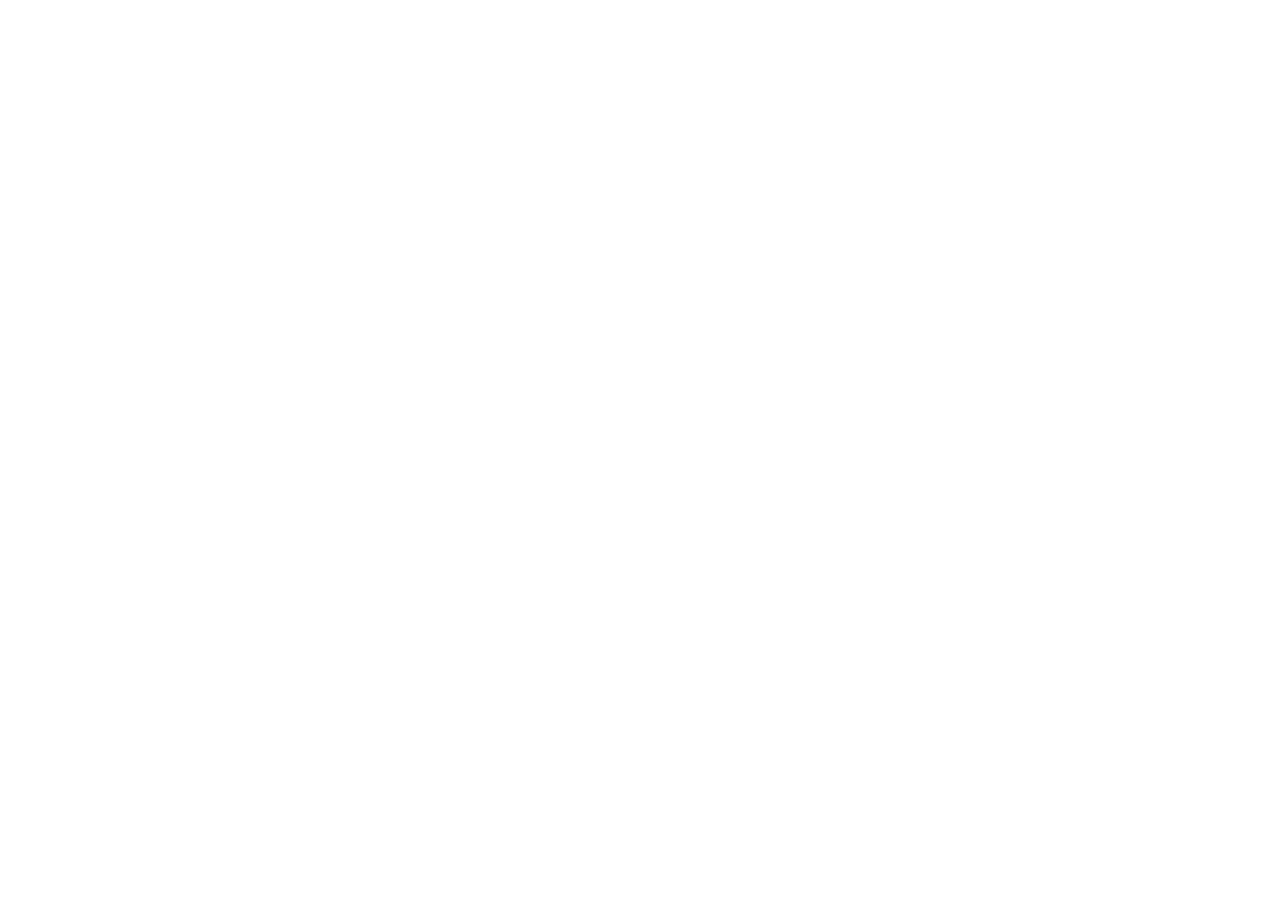
==== simon-dice.html @ 23166108 "versión prppia" ====
<!DOCTYPE html>
<html lang="en">
  <head>
    <meta charset="UTF-8" />
    <meta http-equiv="X-UA-Compatible" content="IE=edge" />
    <meta name="viewport" content="width=device-width, initial-scale=1.0" />
    <title>Document</title>
    <link
      href="https://cdn.jsdelivr.net/npm/bootstrap@5.2.3/dist/css/bootstrap.min.css"
      rel="stylesheet"
      integrity="sha384-rbsA2VBKQhggwzxH7pPCaAqO46MgnOM80zW1RWuH61DGLwZJEdK2Kadq2F9CUG65"
      crossorigin="anonymous"
    />
  </head>
  <body>

    <div class="container">
        </div>
    </div>

    <script
      src="https://cdn.jsdelivr.net/npm/bootstrap@5.2.3/dist/js/bootstrap.bundle.min.js"
      integrity="sha384-kenU1KFdBIe4zVF0s0G1M5b4hcpxyD9F7jL+jjXkk+Q2h455rYXK/7HAuoJl+0I4"
      crossorigin="anonymous"
    ></script>
  </body>
</html>
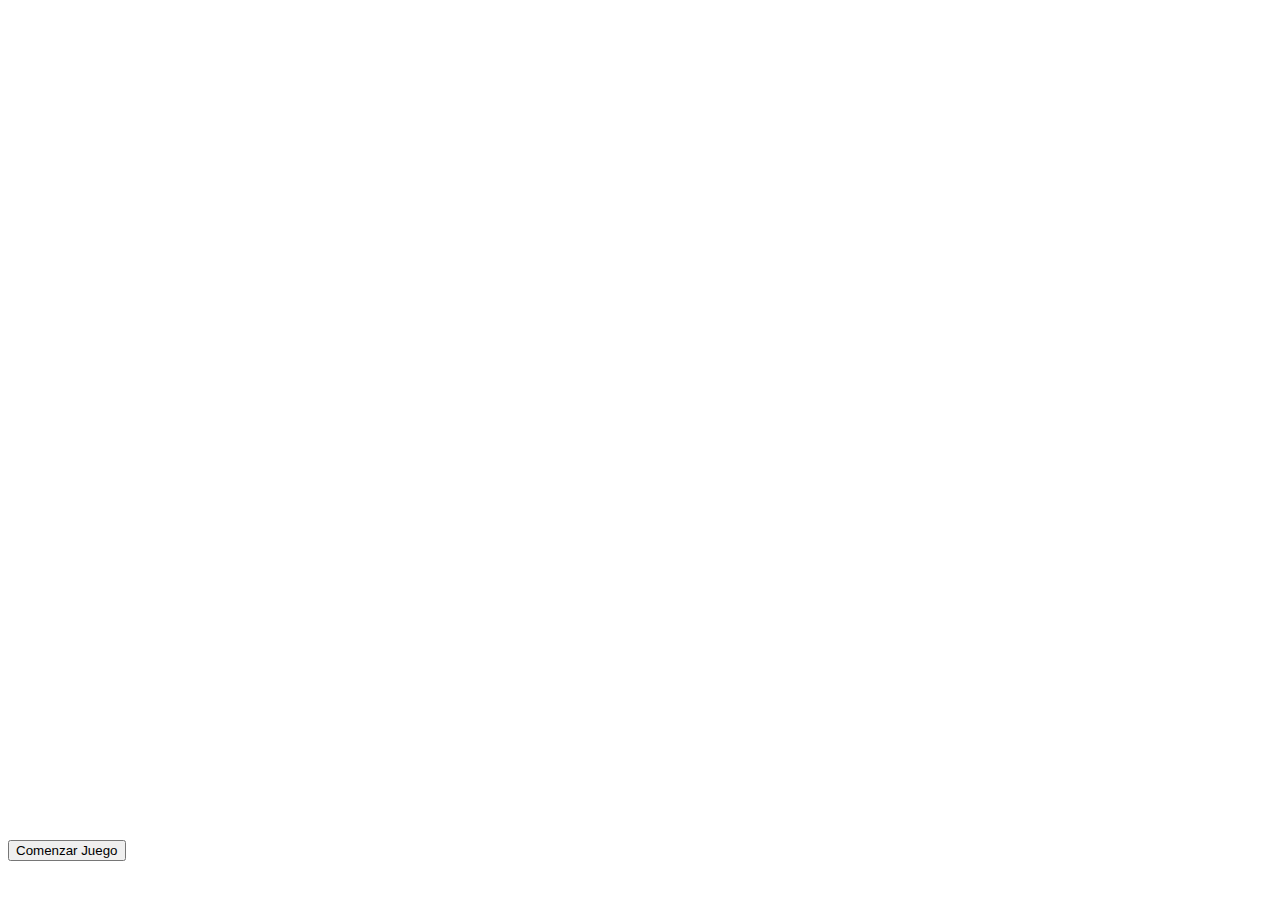
==== commit 5a848e6d: "proyecto terminado" ====
--- a/simon-dice.html
+++ b/simon-dice.html
@@ -11,11 +11,26 @@
       integrity="sha384-rbsA2VBKQhggwzxH7pPCaAqO46MgnOM80zW1RWuH61DGLwZJEdK2Kadq2F9CUG65"
       crossorigin="anonymous"
     />
+    <link rel="stylesheet" href="/simon-dice.css" />
   </head>
   <body>
-
-    <div class="container">
-        </div>
+    <div class="container contenedor">
+      <div class="row justify-content-center mt-4">
+        <div class="m-2 p-2 bg-primary cuadro" id="cuadro-1"></div>
+        <div class="m-2 p-2 bg-warning cuadro" id="cuadro-2"></div>
+      </div>
+      <div class="row justify-content-center mb-5">
+        <div class="m-2 p-2 bg-success cuadro" id="cuadro-3"></div>
+        <div class="m-2 p-2 bg-danger cuadro" id="cuadro-4"></div>
+      </div>
+      <div class="row justify-content-center">
+        <button class="btn btn-primary mb-auto comenzar" id="comenzar">
+          Comenzar Juego
+        </button>
+      </div>
+      <div class="row justify-content-center text-danger" id="perdiste">
+        PERDISTE
+      </div>
     </div>
 
     <script
@@ -23,5 +38,6 @@
       integrity="sha384-kenU1KFdBIe4zVF0s0G1M5b4hcpxyD9F7jL+jjXkk+Q2h455rYXK/7HAuoJl+0I4"
       crossorigin="anonymous"
     ></script>
+    <script src="/simon-dice.js"></script>
   </body>
 </html>
--- a/simon-dice.css
+++ b/simon-dice.css
@@ -0,0 +1,52 @@
+.cuadro {
+  height: 13rem;
+  width: 13rem;
+  opacity: 0.6;
+  transition: opacity 300ms;
+}
+
+#cuadro-1 {
+  border-radius: 350px 0px 0px 0px;
+}
+#cuadro-2 {
+  border-radius: 0px 350px 0px 0px;
+}
+#cuadro-3 {
+  border-radius: 0px 0px 0px 350px;
+}
+#cuadro-4 {
+  border-radius: 0px 0px 350px 0px;
+}
+.hover:hover {
+  opacity: 1;
+  transition-delay: 6ms;
+  transition-duration: 40ms;
+  transition-timing-function: linear;
+  cursor: pointer;
+}
+.hover:active {
+  border: 1px solid black;
+}
+.resaltar {
+  opacity: 1;
+}
+.despintar {
+  opacity: 0.6;
+}
+.comenzar {
+  flex-basis: content;
+}
+#perdiste {
+  position: absolute;
+  opacity: 0;
+  top: 30%;
+  left: 50%;
+  right: 50%;
+  text-align: center;
+  display: none;
+  font-size: 5rem;
+  letter-spacing: 40px;
+}
+.opacity {
+  opacity: 0;
+}
